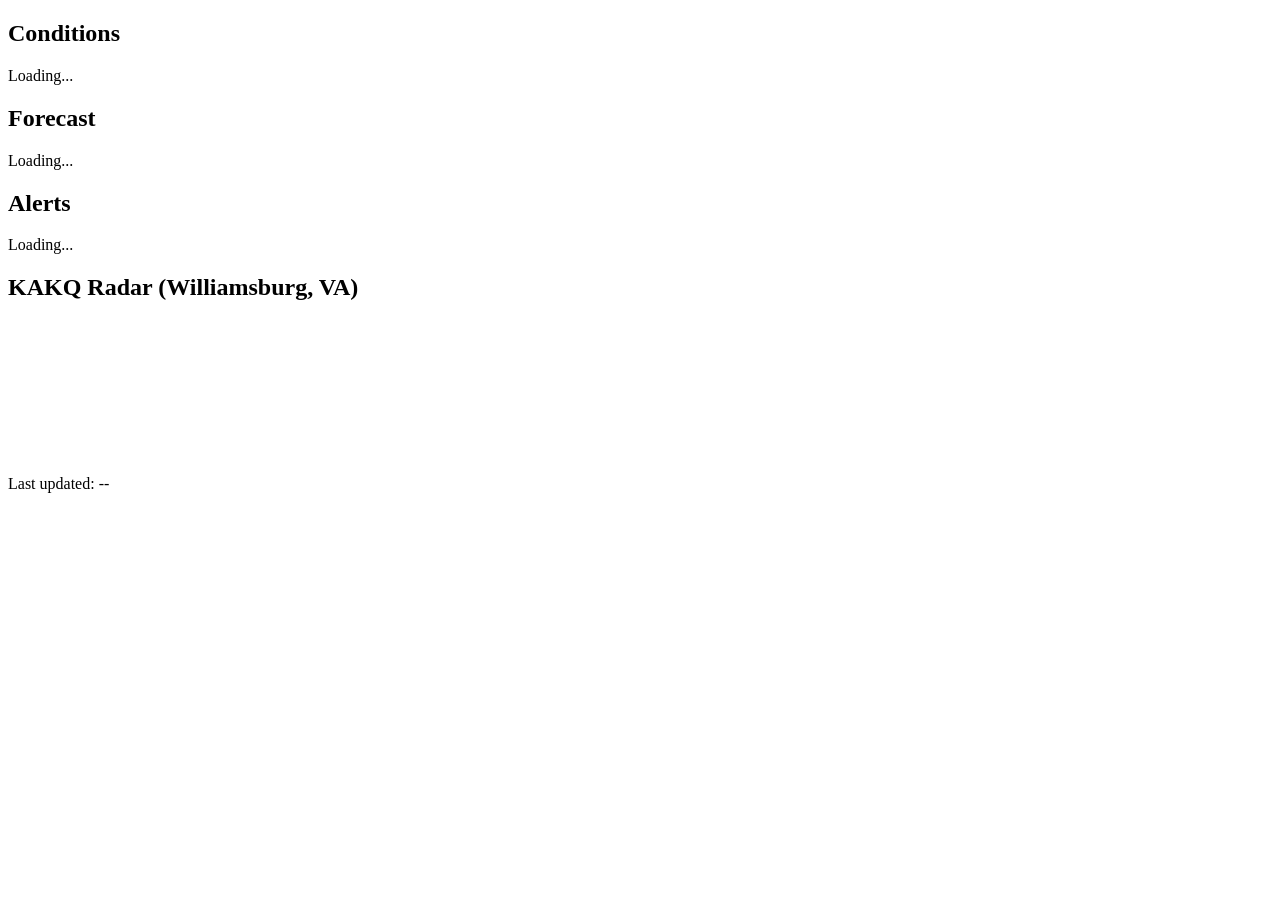
==== index.html @ f533a04b "Create index.html" ====
<!DOCTYPE html>
<html lang="en">
<head>
  <meta charset="UTF-8" />
  <meta name="viewport" content="width=device-width, initial-scale=1.0"/>
  <title>Home Cell Weather</title>
  <link rel="stylesheet" href="style.css" />
</head>
<body>
  <div class="grid">

    <!-- LEFT PANEL -->
    <div class="panel left">

      <div class="card">
        <h2>Conditions</h2>
        <div id="conditions">
          Loading...
        </div>
      </div>

      <div class="card">
        <h2>Forecast</h2>
        <div id="forecast">
          Loading...
        </div>
      </div>

      <div class="card">
        <h2>Alerts</h2>
        <div id="alerts">
          Loading...
        </div>
      </div>

    </div>

    <!-- MAIN RADAR -->
    <div class="panel main">

      <div class="card radar">
        <h2>KAKQ Radar (Williamsburg, VA)</h2>
        <iframe
          src="https://radar.weather.gov/station/KAKQ/standard"
          width="100%"
          height="100%"
          frameborder="0">
        </iframe>
      </div>

    </div>

  </div>

  <div class="footer">
    Last updated: <span id="updated">--</span>
  </div>

  <script src="script.js"></script>
</body>
</html>
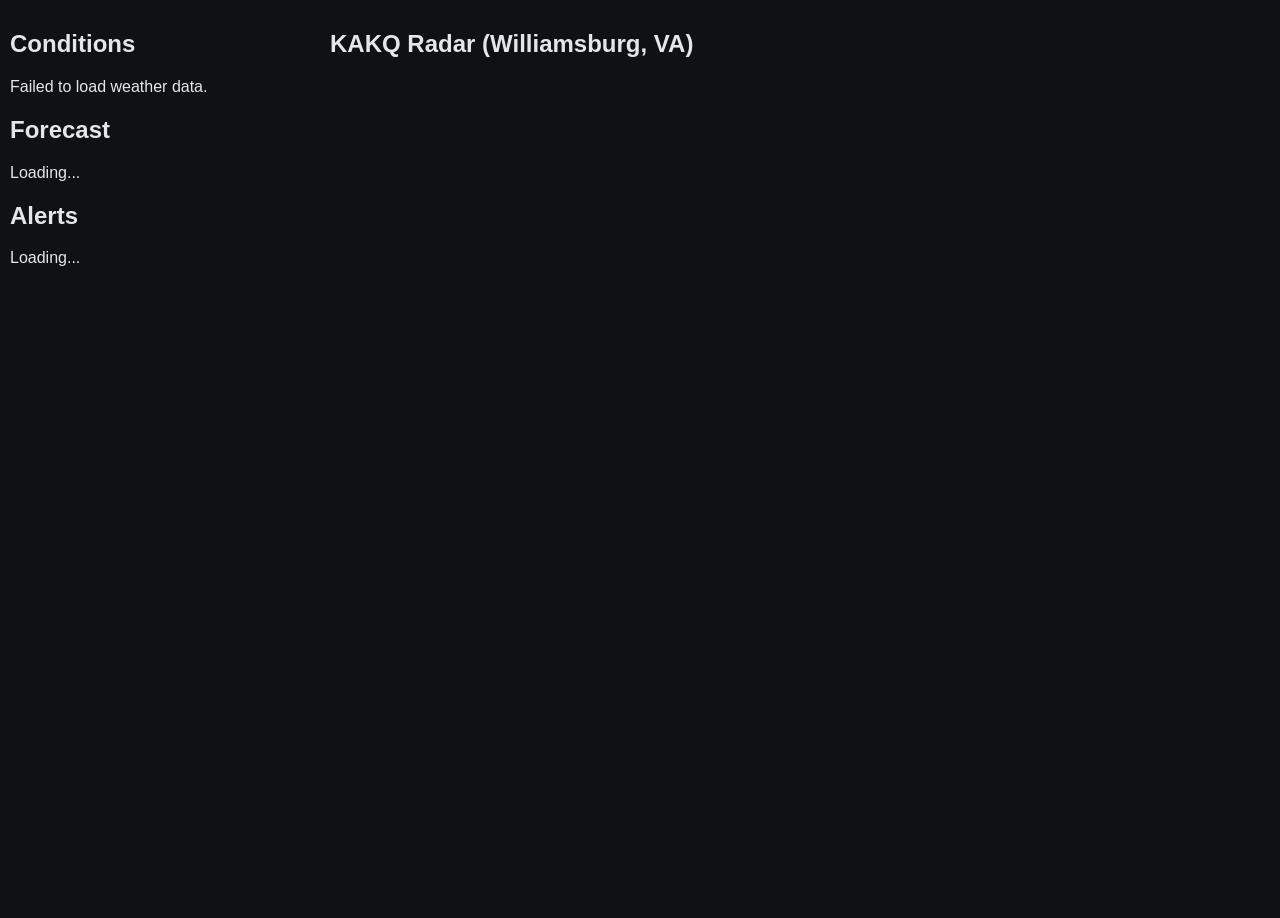
==== commit b881db79: "Update index.html" ====
--- a/index.html
+++ b/index.html
@@ -42,9 +42,7 @@
         <h2>KAKQ Radar (Williamsburg, VA)</h2>
         <iframe
           src="https://radar.weather.gov/station/KAKQ/standard"
-          width="100%"
-          height="100%"
-          frameborder="0">
+          allowfullscreen>
         </iframe>
       </div>
 
--- a/style.css
+++ b/style.css
@@ -0,0 +1,39 @@
+html, body {
+  height: 100%;
+  margin: 0;
+  overflow: hidden; /* KEY FIX */
+  font-family: Arial, sans-serif;
+  background: #0f1115;
+  color: #e6e6e6;
+}
+
+.grid {
+  display: grid;
+  grid-template-columns: 320px 1fr;
+  height: 100vh; /* FULL SCREEN */
+}
+
+.panel {
+  padding: 10px;
+  overflow: hidden; /* no page scrolling */
+}
+
+/* LEFT SIDE CAN SCROLL IN CARDS ONLY */
+.left {
+  overflow-y: auto;
+}
+
+/* RADAR CARD MUST FILL HEIGHT */
+.radar {
+  height: calc(100vh - 20px); /* adjust for padding */
+  display: flex;
+  flex-direction: column;
+}
+
+/* THIS IS THE IMPORTANT PART */
+.radar iframe {
+  flex: 1;              /* fills available space */
+  width: 100%;
+  border: none;
+  border-radius: 8px;
+}
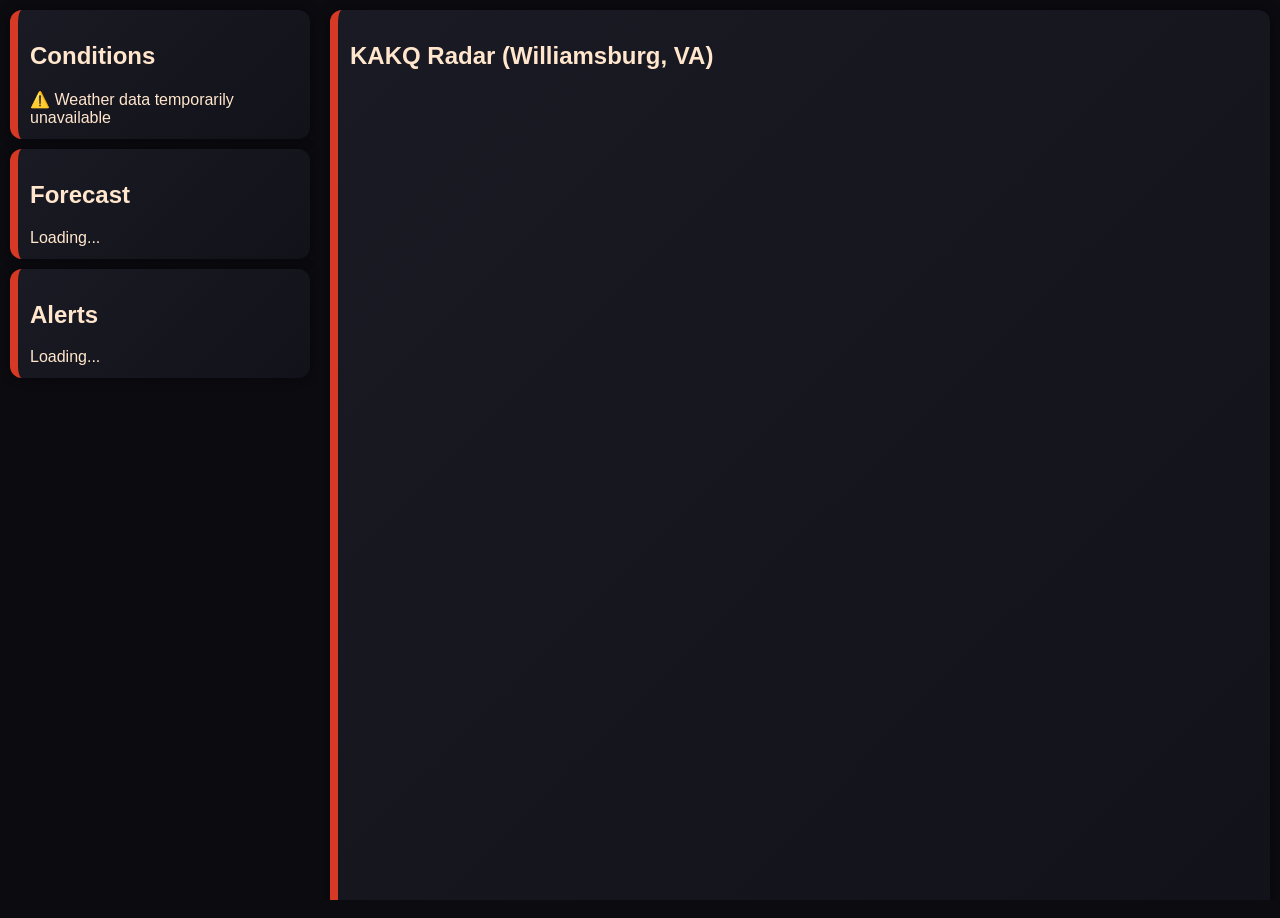
==== commit 397fe332: "Update index.html" ====
--- a/index.html
+++ b/index.html
@@ -39,11 +39,20 @@
     <div class="panel main">
 
       <div class="card radar">
+        <div style="width:780px; height:990px; overflow:hidden; position:relative;">
         <h2>KAKQ Radar (Williamsburg, VA)</h2>
         <iframe
           src="https://radar.weather.gov/station/KAKQ/standard"
-          allowfullscreen>
+          style="
+            position:absolute;
+            top:-120px;   /* adjust this */
+            left:-10px;   /* adjust this */
+            width:1200px; /* bigger than container */
+            height:1200px;
+            border:0;
+          ">
         </iframe>
+        </div>
       </div>
 
     </div>
--- a/style.css
+++ b/style.css
@@ -1,10 +1,24 @@
+:root {
+  --lcars-bg: #0b0b10;
+
+  --lcars-orange: #d63a24;
+  --lcars-amber: #ffcc66;
+  --lcars-peach: #ffb38a;
+  --lcars-purple: #cc99ff;
+  --lcars-cyan: #8ad3ff;
+
+  --lcars-text: #ffe6cc;
+  --lcars-muted: #c9b8a8;
+
+  --panel: #1a1a24;
+}
 html, body {
   height: 100%;
   margin: 0;
   overflow: hidden; /* KEY FIX */
   font-family: Arial, sans-serif;
-  background: #0f1115;
-  color: #e6e6e6;
+  background: var(--lcars-bg);
+  color: var(--lcars-text);
 }
 
 .grid {
@@ -23,6 +37,16 @@
   overflow-y: auto;
 }
 
+/* LCARS CARDS */
+.card {
+  background: linear-gradient(135deg, #1a1a24, #12121a);
+  border-left: 8px solid var(--lcars-orange);
+  border-radius: 12px;
+  padding: 12px;
+  margin-bottom: 10px;
+  box-shadow: 0 0 12px rgba(0,0,0,0.4);
+}
+
 /* RADAR CARD MUST FILL HEIGHT */
 .radar {
   height: calc(100vh - 20px); /* adjust for padding */
